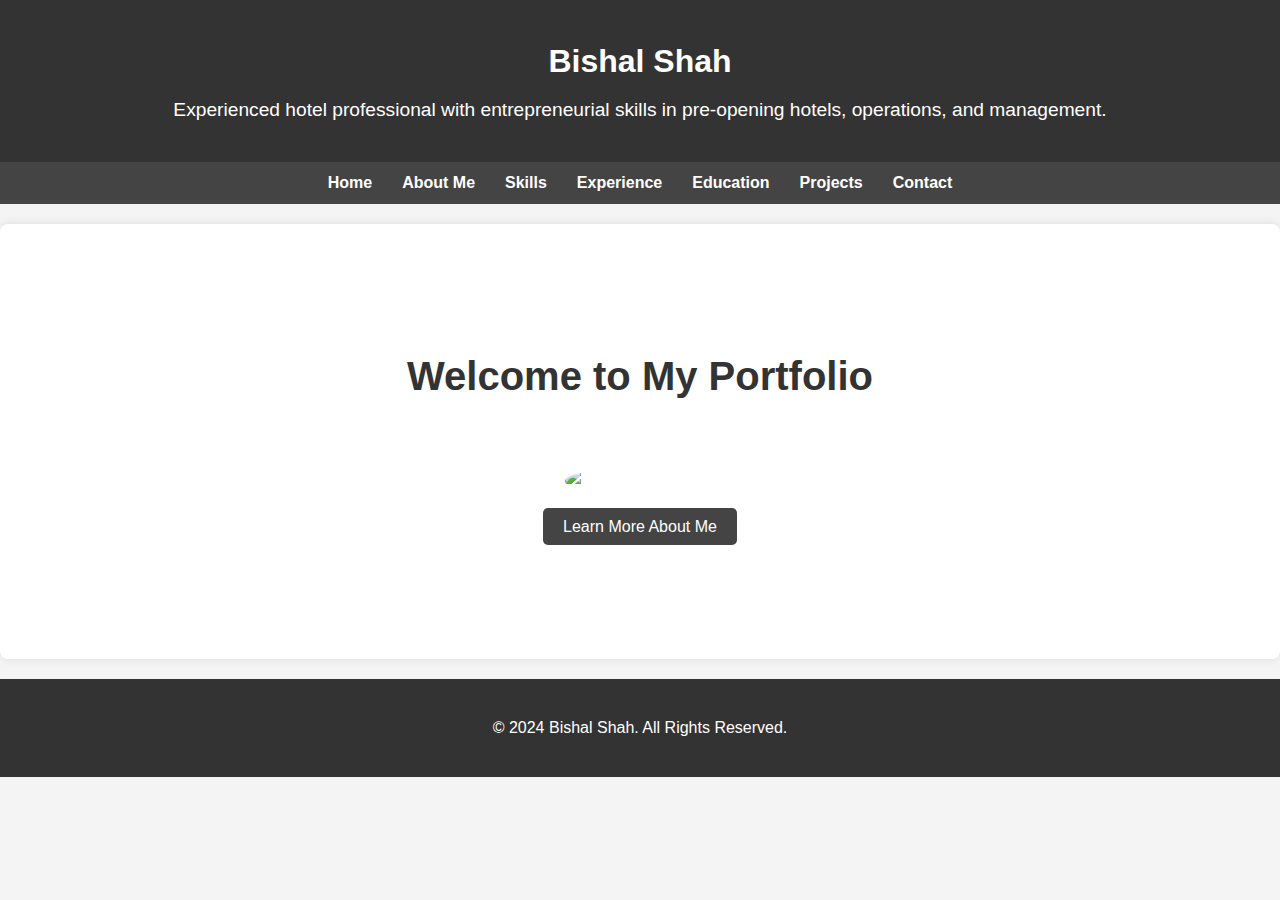
==== index.html @ 8f4c2e2e "Add files via upload" ====
<!DOCTYPE html>
<html lang="en">
<head>
    <meta charset="UTF-8">
    <meta http-equiv="X-UA-Compatible" content="IE=edge">
    <meta name="viewport" content="width=device-width, initial-scale=1.0">
    <title>Bishal Shah - Portfolio</title>
    <link rel="stylesheet" href="styles.css">
</head>
<body>
    <header>
        <div class="container">
            <h1>Bishal Shah</h1>
            <p>Experienced hotel professional with entrepreneurial skills in pre-opening hotels, operations, and management.</p>
        </div>
    </header>

    <nav>
        <ul>
            <li><a href="index.html">Home</a></li>
            <li><a href="about.html">About Me</a></li>
            <li><a href="skills.html">Skills</a></li>
            <li><a href="experience.html">Experience</a></li>
            <li><a href="education.html">Education</a></li>
            <li><a href="projects.html">Projects</a></li>
            <li><a href="contact.html">Contact</a></li>
        </ul>
    </nav>

    <section class="hero">
        <div class="container">
            <h2>Welcome to My Portfolio</h2>
            <p>Explore my work, skills, and experiences in hospitality and technology.</p>
            <!-- Add the image here -->
            <img src="./QFX_85.JPG" alt="Bishal Shah" class="profile-image">
            <a href="about.html" class="btn">Learn More About Me</a>
        </div>
    </section>

    <footer>
        <div class="container">
            <p>&copy; 2024 Bishal Shah. All Rights Reserved.</p>
        </div>
    </footer>
</body>
</html>
---- styles.css ----
/* Reset some default styles */
* {
          margin: 0;
          padding: 0;
          box-sizing: border-box;
      }
      
      body {
          font-family: Arial, sans-serif;
          line-height: 1.6;
          background-color: #f4f4f4;
          color: #333;
      }
      
      header {
          background: #333;
          color: #fff;
          padding: 1rem 0;
          text-align: center;
      }
      
      header h1 {
          margin-bottom: 0.5rem;
      }
      
      header p {
          font-size: 1.2rem;
      }
      
      nav {
          background: #444;
      }
      
      nav ul {
          list-style: none;
          display: flex;
          justify-content: center;
          padding: 0.5rem 0;
      }
      
      nav ul li {
          margin: 0 15px;
      }
      
      nav ul li a {
          color: #fff;
          text-decoration: none;
          font-weight: bold;
      }
      
      .container {
          width: 80%;
          max-width: 1200px;
          margin: auto;
          padding: 20px 0;
      }
      
      .hero {
          background-image: url('background.jpg'); /* Replace with your image */
          background-size: cover;
          background-position: center;
          color: #fff;
          text-align: center;
          padding: 100px 0;
      }
      
      .hero h2 {
          font-size: 2.5rem;
          margin-bottom: 10px;
      }
      
      .hero p {
          font-size: 1.2rem;
          margin-bottom: 20px;
      }
      
      .hero .btn {
          background: #444;
          color: #fff;
          padding: 10px 20px;
          text-decoration: none;
          font-size: 1rem;
          border-radius: 5px;
      }
      
      section {
          margin: 20px 0;
          padding: 20px 0;
          background: #fff;
          border-radius: 8px;
          box-shadow: 0 0 10px rgba(0, 0, 0, 0.1);
      }
      
      section h2 {
          margin-bottom: 1rem;
          text-align: center;
          color: #333;
      }
      
      section ul {
          list-style: disc;
          margin: 20px;
      }
      
      section ul li {
          margin-bottom: 10px;
      }
      
      footer {
          background: #333;
          color: #fff;
          text-align: center;
          padding: 1rem 0;
          margin-top: 20px;
      }
      /* Add styles for profile image */
.profile-image {
          max-width: 150px; /* Adjust size as needed */
          border-radius: 50%;
          margin: 20px 0; /* Space around the image */
          display: block; /* Center the image */
          margin-left: auto;
          margin-right: auto;
      }
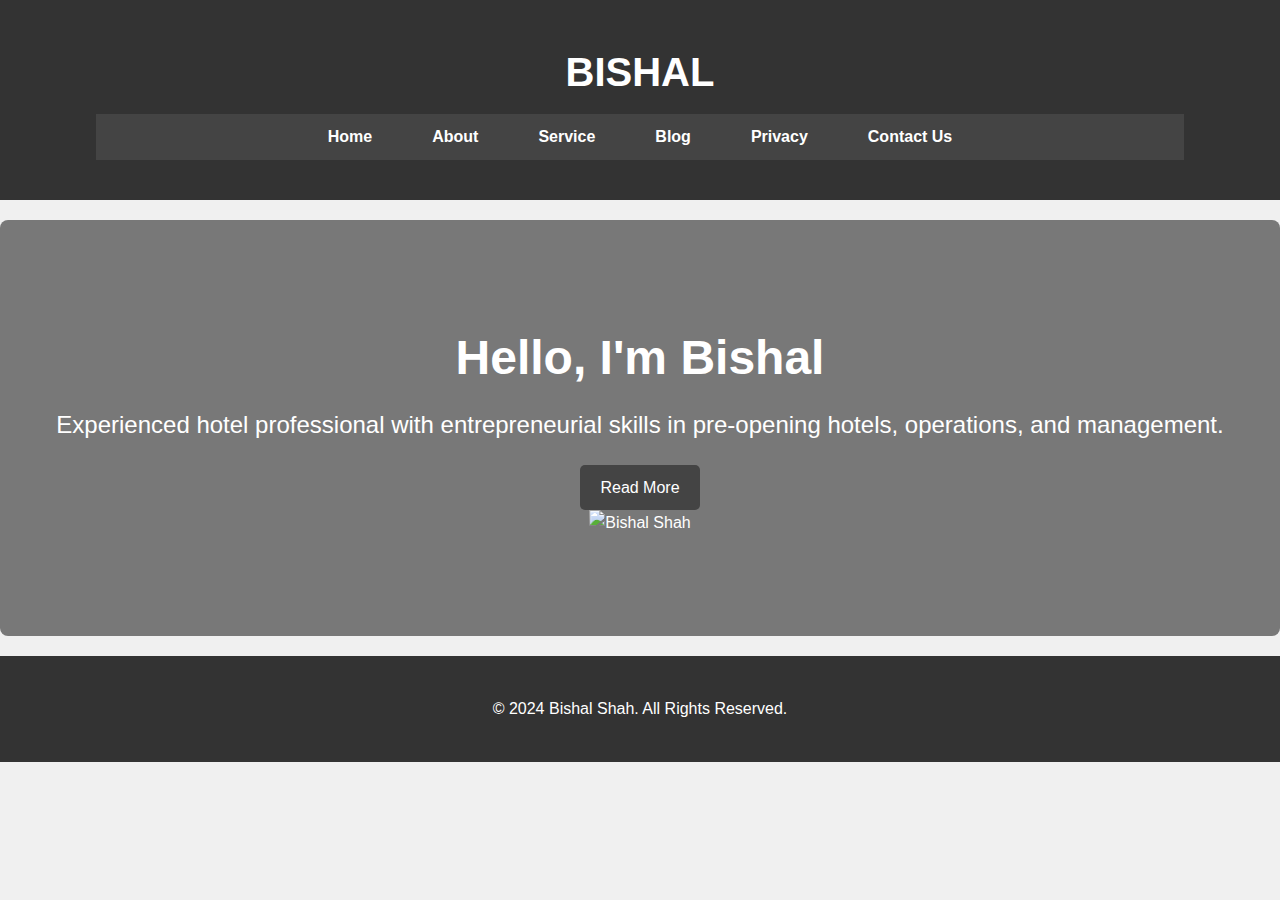
==== commit 38c3ca03: "index.html" ====
--- a/index.html
+++ b/index.html
@@ -8,32 +8,32 @@
     <link rel="stylesheet" href="styles.css">
 </head>
 <body>
+    <!-- Header Section -->
     <header>
         <div class="container">
-            <h1>Bishal Shah</h1>
-            <p>Experienced hotel professional with entrepreneurial skills in pre-opening hotels, operations, and management.</p>
+            <h1 class="logo">BISHAL</h1>
+            <nav>
+                <ul class="nav-menu">
+                    <li><a href="index.html" class="active">Home</a></li>
+                    <li><a href="about.html">About</a></li>
+                    <li><a href="service.html">Service</a></li>
+                    <li><a href="blog.html">Blog</a></li>
+                    <li><a href="privacy.html">Privacy</a></li>
+                    <li><a href="contact.html" class="contact-button">Contact Us</a></li>
+                </ul>
+            </nav>
         </div>
     </header>
 
-    <nav>
-        <ul>
-            <li><a href="index.html">Home</a></li>
-            <li><a href="about.html">About Me</a></li>
-            <li><a href="skills.html">Skills</a></li>
-            <li><a href="experience.html">Experience</a></li>
-            <li><a href="education.html">Education</a></li>
-            <li><a href="projects.html">Projects</a></li>
-            <li><a href="contact.html">Contact</a></li>
-        </ul>
-    </nav>
-
+    <!-- Hero Section -->
     <section class="hero">
-        <div class="container">
-            <h2>Welcome to My Portfolio</h2>
-            <p>Explore my work, skills, and experiences in hospitality and technology.</p>
-            <!-- Add the image here -->
-            <img src="./QFX_85.JPG" alt="Bishal Shah" class="profile-image">
-            <a href="about.html" class="btn">Learn More About Me</a>
+        <div class="hero-content">
+            <h2>Hello, I'm <span>Bishal</span></h2>
+            <p>Experienced hotel professional with entrepreneurial skills in pre-opening hotels, operations, and management.</p>
+            <a href="about.html" class="btn">Read More</a>
+        </div>
+        <div class="hero-image">
+            <img src="QFX_85.png" alt="Bishal Shah">
         </div>
     </section>
 
--- a/styles.css
+++ b/styles.css
@@ -1,126 +1,123 @@
-/* Reset some default styles */
+/* Reset default styles */
 * {
-          margin: 0;
-          padding: 0;
-          box-sizing: border-box;
-      }
-      
-      body {
-          font-family: Arial, sans-serif;
-          line-height: 1.6;
-          background-color: #f4f4f4;
-          color: #333;
-      }
-      
-      header {
-          background: #333;
-          color: #fff;
-          padding: 1rem 0;
-          text-align: center;
-      }
-      
-      header h1 {
-          margin-bottom: 0.5rem;
-      }
-      
-      header p {
-          font-size: 1.2rem;
-      }
-      
-      nav {
-          background: #444;
-      }
-      
-      nav ul {
-          list-style: none;
-          display: flex;
-          justify-content: center;
-          padding: 0.5rem 0;
-      }
-      
-      nav ul li {
-          margin: 0 15px;
-      }
-      
-      nav ul li a {
-          color: #fff;
-          text-decoration: none;
-          font-weight: bold;
-      }
-      
-      .container {
-          width: 80%;
-          max-width: 1200px;
-          margin: auto;
-          padding: 20px 0;
-      }
-      
-      .hero {
-          background-image: url('background.jpg'); /* Replace with your image */
-          background-size: cover;
-          background-position: center;
-          color: #fff;
-          text-align: center;
-          padding: 100px 0;
-      }
-      
-      .hero h2 {
-          font-size: 2.5rem;
-          margin-bottom: 10px;
-      }
-      
-      .hero p {
-          font-size: 1.2rem;
-          margin-bottom: 20px;
-      }
-      
-      .hero .btn {
-          background: #444;
-          color: #fff;
-          padding: 10px 20px;
-          text-decoration: none;
-          font-size: 1rem;
-          border-radius: 5px;
-      }
-      
-      section {
-          margin: 20px 0;
-          padding: 20px 0;
-          background: #fff;
-          border-radius: 8px;
-          box-shadow: 0 0 10px rgba(0, 0, 0, 0.1);
-      }
-      
-      section h2 {
-          margin-bottom: 1rem;
-          text-align: center;
-          color: #333;
-      }
-      
-      section ul {
-          list-style: disc;
-          margin: 20px;
-      }
-      
-      section ul li {
-          margin-bottom: 10px;
-      }
-      
-      footer {
-          background: #333;
-          color: #fff;
-          text-align: center;
-          padding: 1rem 0;
-          margin-top: 20px;
-      }
-      /* Add styles for profile image */
+    margin: 0;
+    padding: 0;
+    box-sizing: border-box;
+}
+
+body {
+    font-family: 'Arial', sans-serif;
+    line-height: 1.6;
+    background-color: #f0f0f0;
+    color: #333;
+}
+
+/* Header styles */
+header {
+    background: #333;
+    color: #fff;
+    padding: 20px 0;
+    text-align: center;
+}
+
+header h1 {
+    margin-bottom: 10px;
+    font-size: 2.5rem;
+}
+
+header p {
+    font-size: 1.2rem;
+}
+
+/* Navigation styles */
+nav {
+    background: #444;
+}
+
+nav ul {
+    list-style: none;
+    display: flex;
+    justify-content: center;
+    padding: 10px 0;
+}
+
+nav ul li {
+    margin: 0 15px;
+}
+
+nav ul li a {
+    color: #fff;
+    text-decoration: none;
+    font-weight: bold;
+    padding: 5px 15px;
+    transition: background-color 0.3s ease;
+}
+
+nav ul li a:hover {
+    background-color: #555;
+    border-radius: 5px;
+}
+
+/* Container styling */
+.container {
+    width: 85%;
+    max-width: 1200px;
+    margin: auto;
+    padding: 20px 0;
+}
+
+/* Hero section */
+.hero {
+    background: linear-gradient(rgba(0, 0, 0, 0.5), rgba(0, 0, 0, 0.5)), url('background.jpg') no-repeat center center/cover;
+    color: #fff;
+    text-align: center;
+    padding: 100px 20px;
+    margin-top: 20px;
+    border-radius: 8px;
+}
+
+.hero h2 {
+    font-size: 3rem;
+    margin-bottom: 10px;
+}
+
+.hero p {
+    font-size: 1.5rem;
+    margin-bottom: 20px;
+}
+
+/* Profile image */
 .profile-image {
-          max-width: 150px; /* Adjust size as needed */
-          border-radius: 50%;
-          margin: 20px 0; /* Space around the image */
-          display: block; /* Center the image */
-          margin-left: auto;
-          margin-right: auto;
-      }
-      
-      +    width: 150px;
+    height: 150px;
+    border-radius: 50%;
+    margin: 20px auto;
+    display: block;
+    border: 4px solid #fff;
+    box-shadow: 0 0 10px rgba(0, 0, 0, 0.2);
+}
+
+/* Button styles */
+.btn {
+    display: inline-block;
+    background: #444;
+    color: #fff;
+    padding: 10px 20px;
+    text-decoration: none;
+    font-size: 1rem;
+    border-radius: 5px;
+    transition: background-color 0.3s ease;
+}
+
+.btn:hover {
+    background-color: #666;
+}
+
+/* Footer styles */
+footer {
+    background: #333;
+    color: #fff;
+    text-align: center;
+    padding: 20px 0;
+    margin-top: 20px;
+}
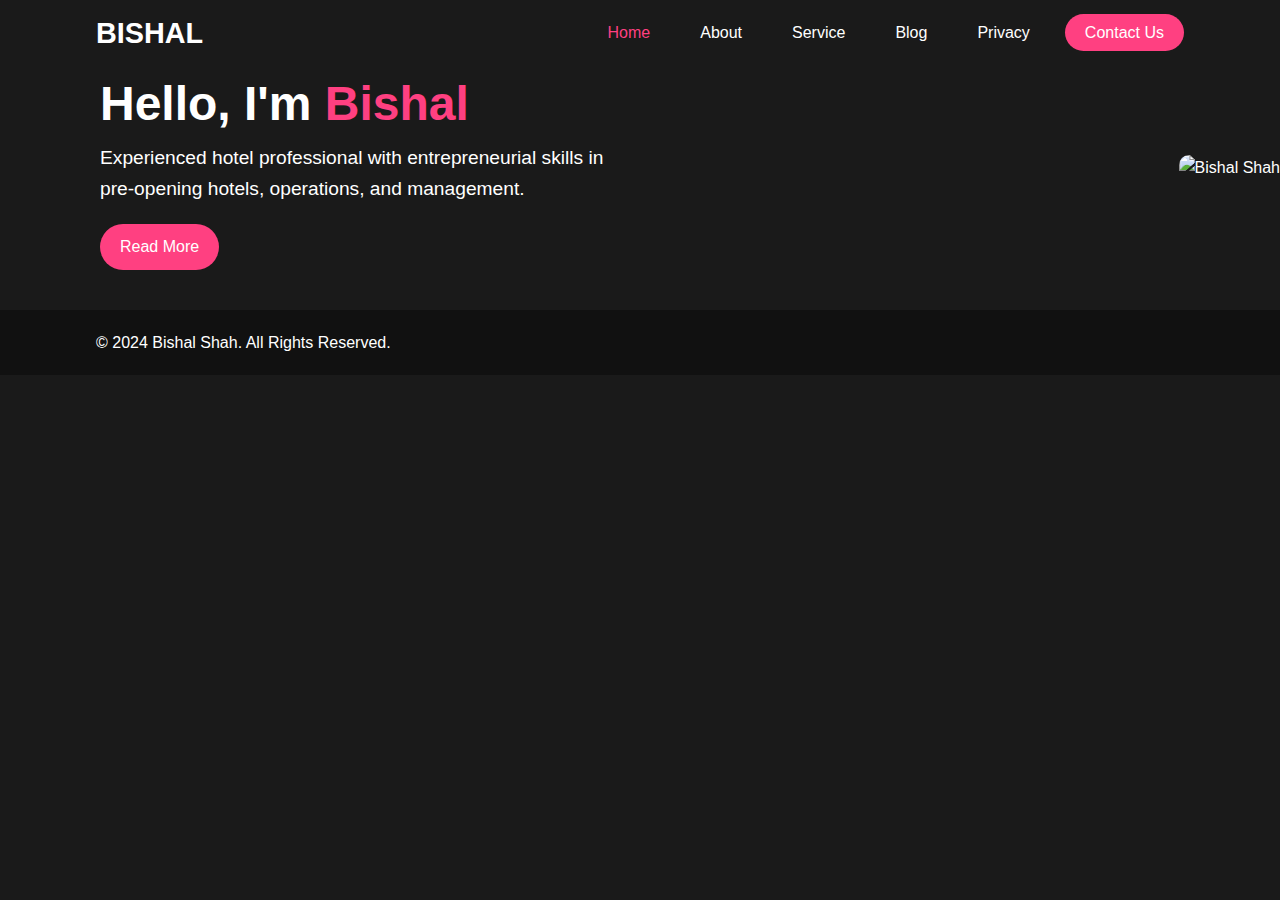
==== commit d0d58134: "index.html" ====
--- a/index.html
+++ b/index.html
@@ -33,7 +33,7 @@
             <a href="about.html" class="btn">Read More</a>
         </div>
         <div class="hero-image">
-            <img src="QFX_85.png" alt="Bishal Shah">
+            <img src="myimage.png" alt="Bishal Shah">
         </div>
     </section>
 
--- a/styles.css
+++ b/styles.css
@@ -7,117 +7,119 @@
 
 body {
     font-family: 'Arial', sans-serif;
+    background-color: #1a1a1a;
+    color: #fff;
     line-height: 1.6;
-    background-color: #f0f0f0;
-    color: #333;
 }
 
 /* Header styles */
 header {
-    background: #333;
-    color: #fff;
-    padding: 20px 0;
-    text-align: center;
-}
-
-header h1 {
-    margin-bottom: 10px;
-    font-size: 2.5rem;
-}
-
-header p {
-    font-size: 1.2rem;
-}
-
-/* Navigation styles */
-nav {
-    background: #444;
-}
-
-nav ul {
-    list-style: none;
-    display: flex;
-    justify-content: center;
+    background-color: #1a1a1a;
     padding: 10px 0;
 }
 
-nav ul li {
-    margin: 0 15px;
-}
-
-nav ul li a {
-    color: #fff;
-    text-decoration: none;
-    font-weight: bold;
-    padding: 5px 15px;
-    transition: background-color 0.3s ease;
-}
-
-nav ul li a:hover {
-    background-color: #555;
-    border-radius: 5px;
-}
-
-/* Container styling */
 .container {
     width: 85%;
     max-width: 1200px;
     margin: auto;
-    padding: 20px 0;
+    display: flex;
+    align-items: center;
+    justify-content: space-between;
 }
 
-/* Hero section */
-.hero {
-    background: linear-gradient(rgba(0, 0, 0, 0.5), rgba(0, 0, 0, 0.5)), url('background.jpg') no-repeat center center/cover;
+.logo {
     color: #fff;
-    text-align: center;
-    padding: 100px 20px;
-    margin-top: 20px;
-    border-radius: 8px;
+    font-size: 1.8rem;
+    font-weight: bold;
 }
 
-.hero h2 {
-    font-size: 3rem;
-    margin-bottom: 10px;
+.nav-menu {
+    list-style: none;
+    display: flex;
+    gap: 20px;
 }
 
-.hero p {
-    font-size: 1.5rem;
-    margin-bottom: 20px;
+.nav-menu li a {
+    color: #fff;
+    text-decoration: none;
+    font-size: 1rem;
+    padding: 10px 15px;
+    transition: background-color 0.3s ease;
 }
 
-/* Profile image */
-.profile-image {
-    width: 150px;
-    height: 150px;
-    border-radius: 50%;
-    margin: 20px auto;
-    display: block;
-    border: 4px solid #fff;
-    box-shadow: 0 0 10px rgba(0, 0, 0, 0.2);
+.nav-menu li a.active {
+    color: #ff4081;
+}
+
+.nav-menu li a.contact-button {
+    background-color: #ff4081;
+    padding: 10px 20px;
+    border-radius: 20px;
+    color: #fff;
+}
+
+.nav-menu li a:hover {
+    color: #ff4081;
+}
+
+/* Hero Section */
+.hero {
+    display: flex;
+    align-items: center;
+    justify-content: space-between;
+    background-color: #1a1a1a;
+}
+
+.hero-content {
+    max-width: 50%;
+}
+
+.hero-content h2 {
+    font-size: 3rem;
+    color: #fff;
+    margin-left: 100px;
+
+}
+
+.hero-content h2 span {
+    color: #ff4081;
+}
+
+.hero-content p {
+    font-size: 1.2rem;
+    margin-bottom: 20px;
+    margin-left: 100px;
+}
+
+.hero-image img {
+    width: 100%;
+    max-width: 400px;
+    border-radius: 10px;
 }
 
 /* Button styles */
 .btn {
     display: inline-block;
-    background: #444;
+    background-color: #ff4081;
     color: #fff;
     padding: 10px 20px;
     text-decoration: none;
     font-size: 1rem;
-    border-radius: 5px;
+    border-radius: 30px;
+    margin-left: 100px;
+
     transition: background-color 0.3s ease;
 }
 
 .btn:hover {
-    background-color: #666;
+    background-color: #e6306a;
 }
 
 /* Footer styles */
 footer {
-    background: #333;
+    background-color: #111;
     color: #fff;
     text-align: center;
     padding: 20px 0;
-    margin-top: 20px;
+    margin-top: 40px;
 }
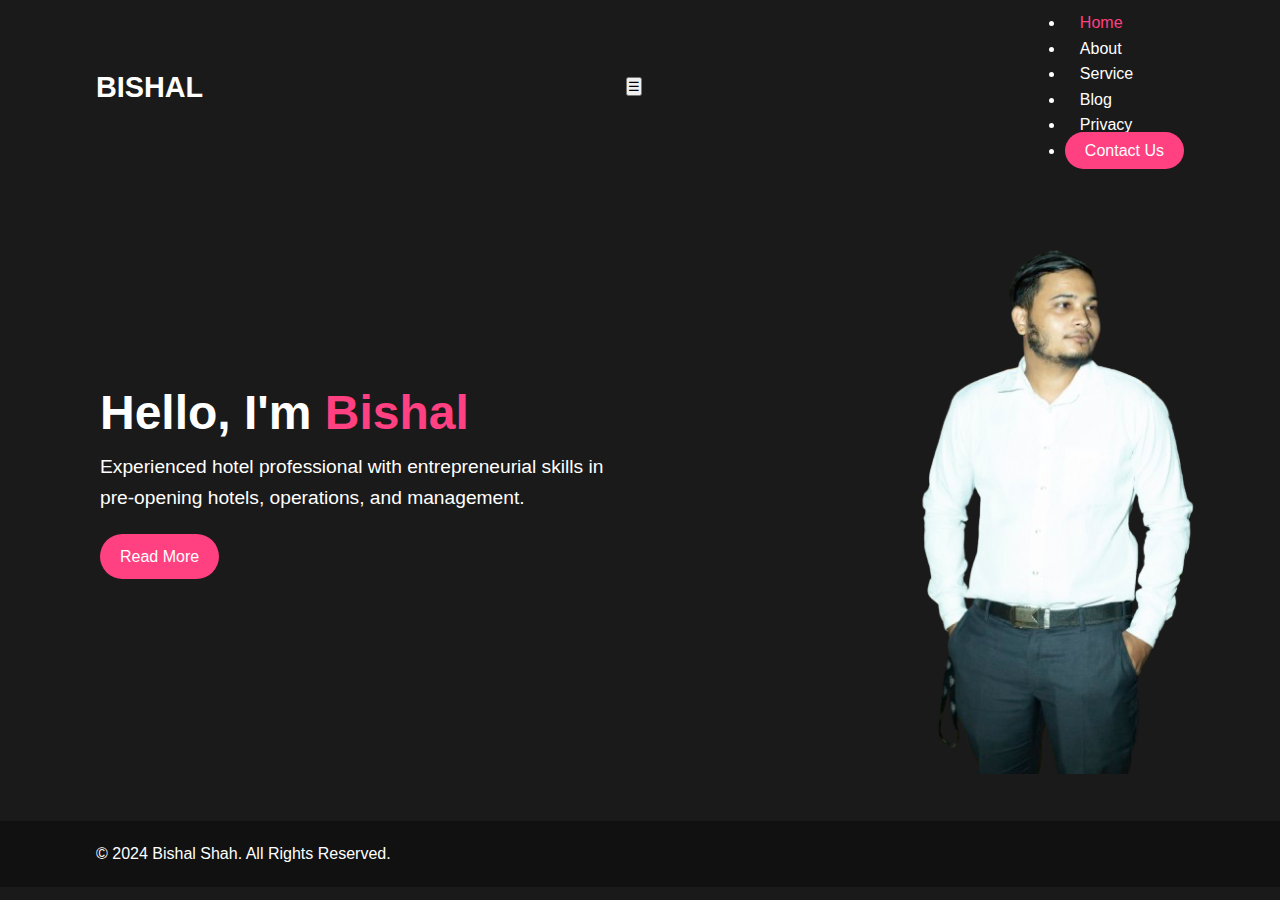
==== commit dbd7453d: "index.html" ====
--- a/index.html
+++ b/index.html
@@ -9,22 +9,24 @@
 </head>
 <body>
     <!-- Header Section -->
-    <header>
-        <div class="container">
-            <h1 class="logo">BISHAL</h1>
-            <nav>
-                <ul class="nav-menu">
-                    <li><a href="index.html" class="active">Home</a></li>
-                    <li><a href="about.html">About</a></li>
-                    <li><a href="service.html">Service</a></li>
-                    <li><a href="blog.html">Blog</a></li>
-                    <li><a href="privacy.html">Privacy</a></li>
-                    <li><a href="contact.html" class="contact-button">Contact Us</a></li>
-                </ul>
-            </nav>
-        </div>
-    </header>
-
+<header>
+    <div class="container">
+        <h1 class="logo">BISHAL</h1>
+        <button class="menu-toggle" aria-label="Toggle navigation">
+            &#9776; <!-- This is the hamburger icon -->
+        </button>
+        <nav class="nav-menu">
+            <ul>
+                <li><a href="index.html" class="active">Home</a></li>
+                <li><a href="about.html">About</a></li>
+                <li><a href="service.html">Service</a></li>
+                <li><a href="blog.html">Blog</a></li>
+                <li><a href="privacy.html">Privacy</a></li>
+                <li><a href="contact.html" class="contact-button">Contact Us</a></li>
+            </ul>
+        </nav>
+    </div>
+</header>
     <!-- Hero Section -->
     <section class="hero">
         <div class="hero-content">
--- a/styles.css
+++ b/styles.css
@@ -78,7 +78,6 @@
     font-size: 3rem;
     color: #fff;
     margin-left: 100px;
-
 }
 
 .hero-content h2 span {
@@ -107,7 +106,6 @@
     font-size: 1rem;
     border-radius: 30px;
     margin-left: 100px;
-
     transition: background-color 0.3s ease;
 }
 
@@ -123,3 +121,80 @@
     padding: 20px 0;
     margin-top: 40px;
 }
+
+/* Media Queries for Responsive Design */
+@media (max-width: 768px) {
+    .container {
+        flex-direction: column;
+        align-items: flex-start;
+    }
+
+    .hero {
+        flex-direction: column;
+        text-align: center;
+    }
+
+    .hero-content {
+        max-width: 100%;
+        margin: 20px 0;
+        text-align: center;
+    }
+
+    .hero-content h2, .hero-content p, .btn {
+        margin-left: 0;
+    }
+
+    .hero-content h2 {
+        font-size: 2.5rem;
+    }
+
+    .hero-content p {
+        font-size: 1rem;
+    }
+
+    .hero-image img {
+        max-width: 300px;
+        margin: 0 auto;
+    }
+
+    .nav-menu {
+        flex-direction: column;
+        gap: 10px;
+        width: 100%;
+        align-items: center;
+    }
+
+    .nav-menu li a {
+        display: block;
+        width: 100%;
+        text-align: center;
+    }
+
+    .nav-menu li a.contact-button {
+        padding: 10px;
+        border-radius: 10px;
+    }
+}
+
+@media (max-width: 480px) {
+    .hero-content h2 {
+        font-size: 2rem;
+    }
+
+    .hero-content p {
+        font-size: 0.9rem;
+    }
+
+    .hero-image img {
+        max-width: 250px;
+    }
+
+    .btn {
+        font-size: 0.9rem;
+        padding: 8px 16px;
+    }
+
+    .nav-menu {
+        gap: 5px;
+    }
+}
